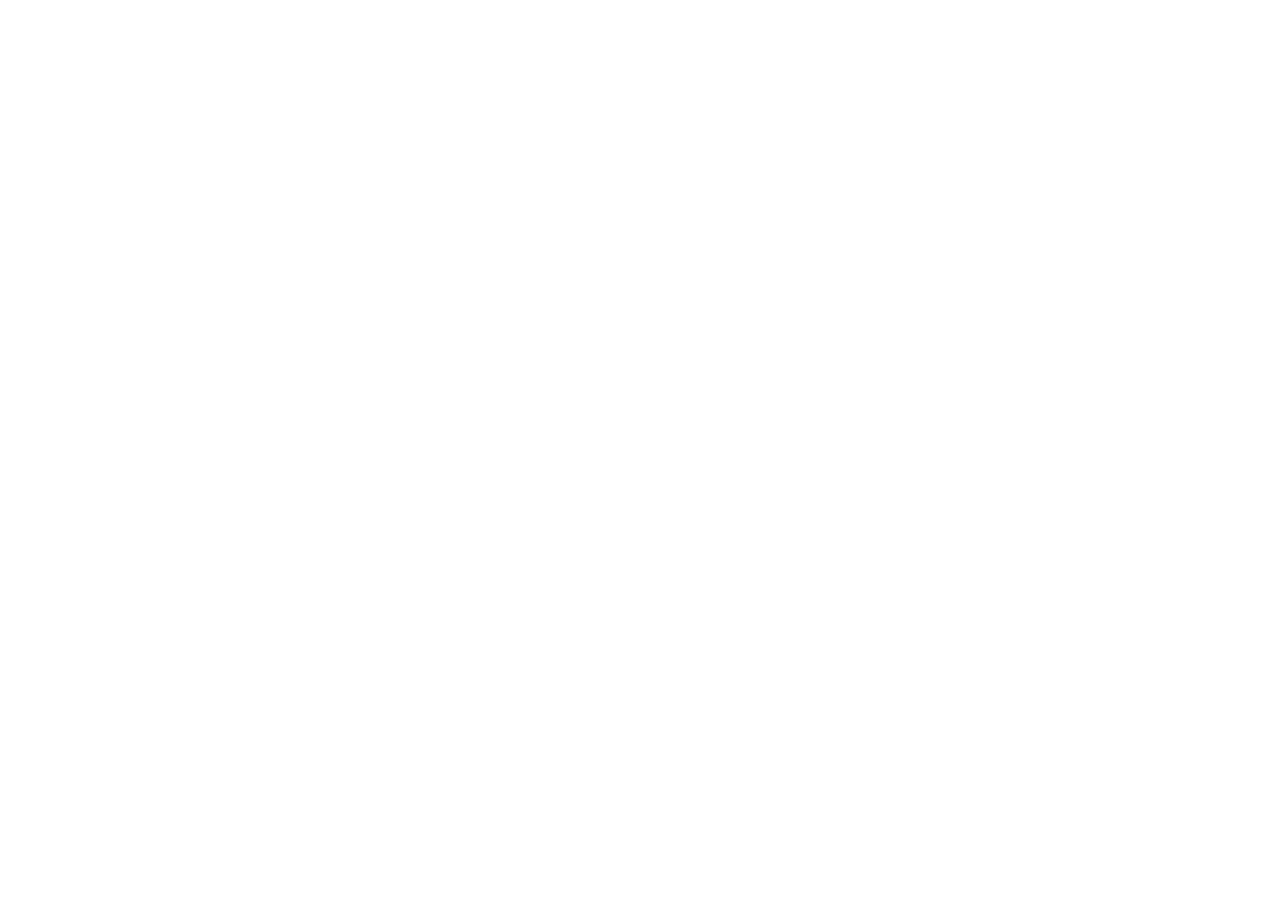
==== 1_formulario/index.html @ 4a5f0efa "Começo da pasta EBAC" ====
<!DOCTYPE html>
<html lang="pt-br">
<head>
    <meta charset="UTF-8">
    <meta name="viewport" content="width=device-width, initial-scale=1.0">
    <title>Formulário</title>
</head>
<body>
    
</body>
</html>
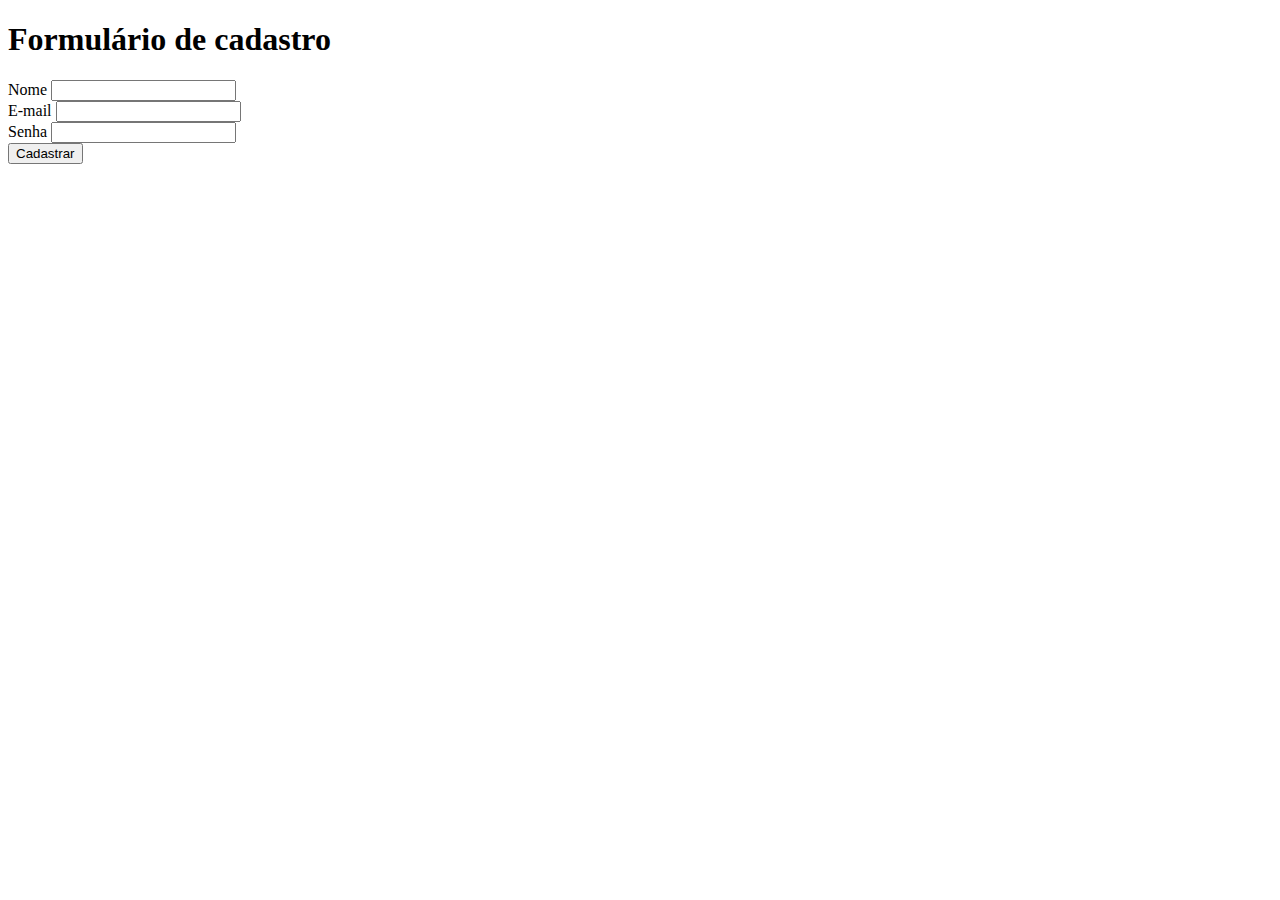
==== commit 25ac5749: "Finalizado Primeiro exercício da EBAC" ====
--- a/1_formulario/index.html
+++ b/1_formulario/index.html
@@ -6,6 +6,19 @@
     <title>Formulário</title>
 </head>
 <body>
-    
+    <h1>Formulário de cadastro</h1>
+
+    <form>
+        <label for="name">Nome</label>
+        <input type="text" id="name"><br>
+
+        <label for="email">E-mail</label>
+        <input type="email" id="email"><br>
+
+        <label for="pass">Senha</label>
+        <input type="password" id="pass"><br>
+
+        <input type="button" value="Cadastrar">
+    </form>
 </body>
 </html>